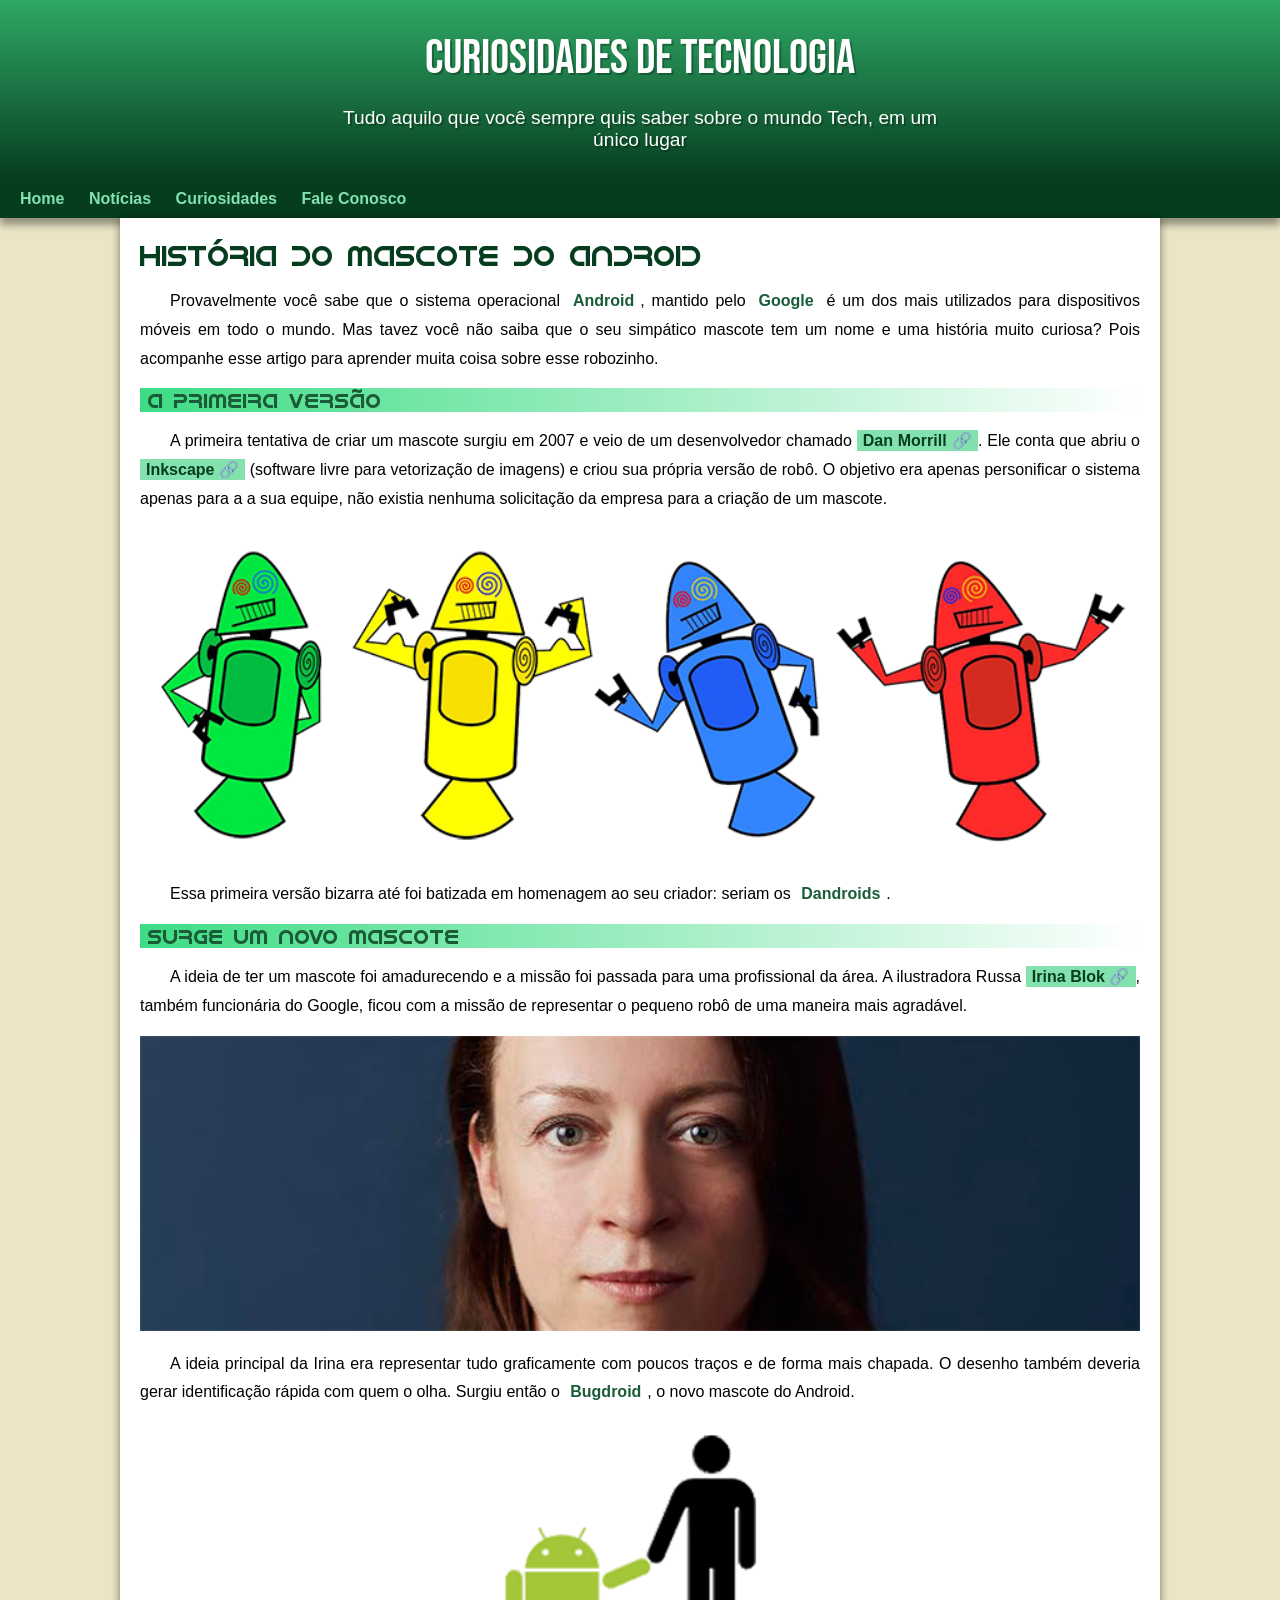
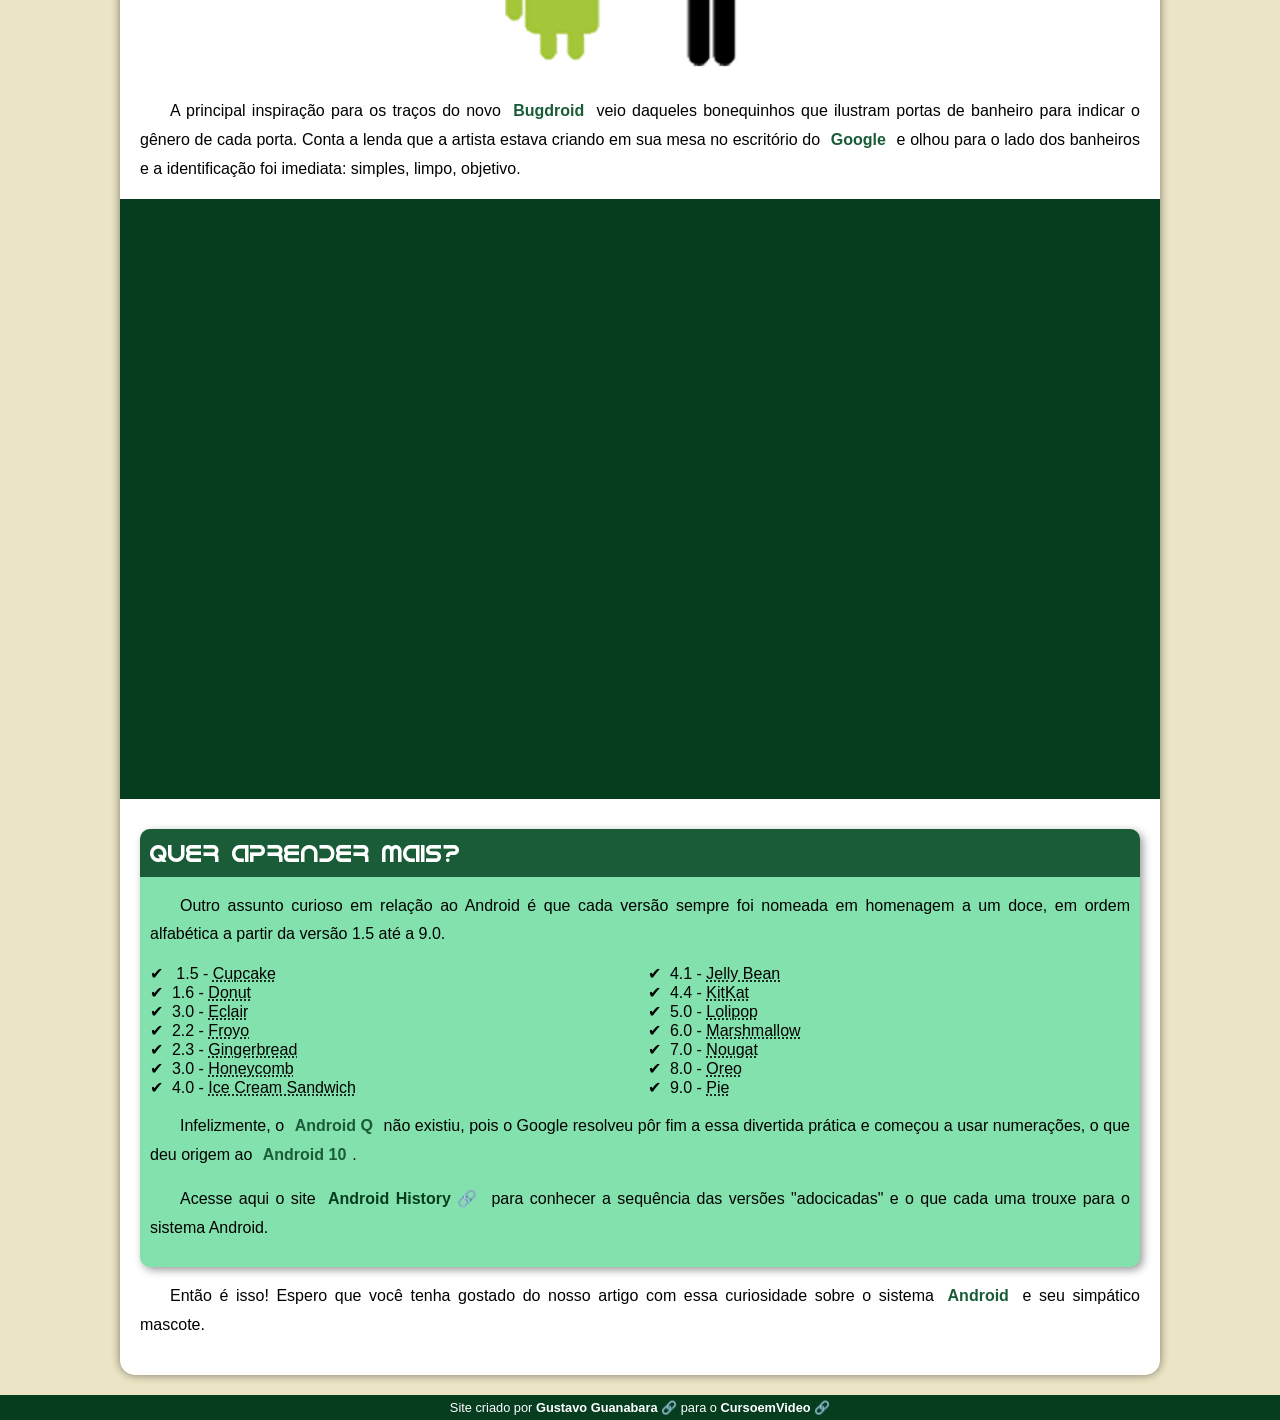
==== index.html @ 98b12537 "atualizando" ====
<!DOCTYPE html>
<html lang="pt-br">
<head>
    <meta charset="UTF-8">
    <meta http-equiv="X-UA-Compatible" content="IE=edge">
    <meta name="viewport" content="width=device-width, initial-scale=1.0">
    <title>Como surgiu o mascote do Android?</title>
    <link rel="shortcut icon" href="imagens/favicon.ico" type="image/x-icon">
    <link rel="stylesheet" href="estilo/style.css">
</head>
<body>
    <header>
        <h1>Curiosidades de Tecnologia</h1>
        <p>Tudo aquilo que você sempre quis saber sobre o mundo Tech, em um único lugar</p>
    </header>
    <nav>
        <a href="#">Home</a>
        <a href="#">Notícias</a>
        <a href="#">Curiosidades</a>
        <a href="#">Fale Conosco</a>
    </nav>
    <main>
        <article>
            <h1>História do Mascote do Android</h1>

            <p>Provavelmente você sabe que o sistema operacional <strong>Android</strong>, mantido pelo <strong>Google</strong> é um dos mais utilizados para dispositivos móveis em todo o mundo. Mas tavez você não saiba que o seu simpático mascote tem um nome e uma história muito curiosa? Pois acompanhe esse artigo para aprender muita coisa sobre esse robozinho.</p>

            <h2>A primeira versão</h2>

            <p>A primeira tentativa de criar um mascote surgiu em 2007 e veio de um desenvolvedor chamado <a href="https://androidcommunity.com/dan-morrill-shows-us-the-android-mascot-that-almost-was-20130103/" target="_blank" class="externo">Dan Morrill</a>. Ele conta que abriu o <a href="https://inkscape.org/pt-br/" target="_blank" class="externo">Inkscape</a> (software livre para vetorização de imagens) e criou sua própria versão de robô. O objetivo era apenas personificar o sistema apenas para a a sua equipe, não existia nenhuma solicitação da empresa para a criação de um mascote.</p>

            <picture>
                <source media="(max-width: 670px)" srcset="imagens/dan-droids-pq.png">
                <img src="imagens/dan-droids.png" alt="Primeiro mascote do Android">
            </picture>

            <p>Essa primeira versão bizarra até foi batizada em homenagem ao seu criador: seriam os <strong>Dandroids</strong>.</p>

            <h2>Surge um novo mascote</h2>

            <p>A ideia de ter um mascote foi amadurecendo e a missão foi passada para uma profissional da área. A ilustradora Russa <a href="https://www.irinablok.com/android" target="_blank" class="externo">Irina Blok</a>, também funcionária do Google, ficou com a missão de representar o pequeno robô de uma maneira mais agradável.</p>

            <picture>
                <source media="(max-width: 670px)" srcset="imagens/irina-blok-pq.jpg">
                <img src="imagens/irina-blok.jpg" alt="Irina Blok, criadora do Bugdroid">
            </picture>

            <p>A ideia principal da Irina era representar tudo graficamente com poucos traços e de forma mais chapada. O desenho também deveria gerar identificação rápida com quem o olha. Surgiu então o <strong>Bugdroid</strong>, o novo mascote do Android.</p>

            <picture>
                <img class="pequena" src="imagens/bugdroid.png" alt="Bugdroid">
            </picture>

            <p>A principal inspiração para os traços do novo <strong>Bugdroid</strong> veio daqueles bonequinhos que ilustram portas de banheiro para indicar o gênero de cada porta. Conta a lenda que a artista estava criando em sua mesa no escritório do <strong>Google</strong> e olhou para o lado dos banheiros e a identificação foi imediata: simples, limpo, objetivo.</p>

            <div class="video">
                <iframe width="560" height="315" src="https://www.youtube.com/embed/l2UDgpLz20M" title="YouTube video player" frameborder="0" allow="accelerometer; autoplay; clipboard-write; encrypted-media; gyroscope; picture-in-picture; web-share" allowfullscreen></iframe>
            </div>
            
            <aside>
                <h3>Quer aprender mais?</h3>

                <p>Outro assunto curioso em relação ao Android é que cada versão sempre foi nomeada em homenagem a um doce, em ordem alfabética a partir da versão 1.5 até a 9.0.</p>

                <ul>
                    <li>
                        1.5 - <abbr title="Bolo de Copo">Cupcake</abbr>
                    </li>
                    <li>1.6 - <abbr title="Rosquinha">Donut</abbr></li>
                    <li>3.0 - <abbr title="Bomba">Eclair</abbr></li>
                    <li>2.2 - <abbr title="Iorgute Congelado">Froyo</abbr></li>
                    <li>2.3 - <abbr title="Biscoito Congelado">Gingerbread</abbr></li>
                    <li>3.0 - <abbr title="Favo de Mel">Honeycomb</abbr></li>
                    <li>4.0 - <abbr title="Sanduíche de Sorvete">Ice Cream Sandwich</abbr></li>
                    <li>4.1 - <abbr title="jujuba">Jelly Bean</abbr></li>
                    <li>4.4 - <abbr title="kitkat">KitKat</abbr></li>
                    <li>5.0 - <abbr title="Pitulito">Lolipop</abbr></li>
                    <li>6.0 - <abbr title="Marshmaloow">Marshmallow</abbr></li>
                    <li>7.0 - <abbr title="Torrone">Nougat</abbr></li>
                    <li>8.0 - <abbr title="Oreo">Oreo</abbr></li>
                    <li>9.0 - <abbr title="Torta">Pie</abbr></li>
                </ul>

                <p>Infelizmente, o <strong>Android Q</strong> não existiu, pois o Google resolveu pôr fim a essa divertida prática e começou a usar numerações, o que deu origem ao <strong>Android 10</strong>.</p>

                <p>Acesse aqui o site <a href="https://www.android.com/intl/pt_pt/history/" target="_blank" class="externo">Android History</a> para conhecer a sequência das versões "adocicadas" e o que cada uma trouxe para o sistema Android.</p>
            </aside>

            <p>Então é isso! Espero que você tenha gostado do nosso artigo com essa curiosidade sobre o sistema <strong>Android</strong> e seu simpático mascote.</p>
        </article>
    </main>
    <footer>
        <p>Site criado por <a href="https://gustavoguanabara.github.io/" target="_blank" class="externo">Gustavo Guanabara</a> para o <a href="https://www.youtube.com/cursoemvideo" target="_blank" class="externo">CursoemVideo</a></p>
    </footer>
</body>
</html>
---- estilo/style.css ----
@charset "UTF-8";

@import url('https://fonts.googleapis.com/css2?family=Bebas+Neue&display=swap');

@font-face {
    font-family: 'Android';
    src: url('../fontes/idroid.otf');
    font-weight: normal;
}


/*
#ebe5c5  verde claro
#83e1ad
#3ddc84
#2fa866
#1a5c37
#063d1e  verde mais escuro
*/

:root {
    --cor0: #ebe5c5;
    --cor1: #83e1ad;
    --cor2: #3ddc84;
    --cor3: #2fa866;
    --cor4: #1a5c37;
    --cor5: #063d1e;

    --fonte-padrao: Arial, Verdana, Helvetica, sans-serif;
    --fonte-destaque: 'Bebas Neue', cursive;
    --fonte-andoid: 'Android', cursive;
}

* {
    margin: 0px;
    padding: 0px;
}


body {
    background-color: var(--cor0);
    font-family: var(--fonte-padrao);
}

a.externo::after {
    content: '\00A0\1f517';
}


header {
    background-image: linear-gradient(to bottom, var(--cor3), var(--cor5));
    min-height: 150px;
    text-align: center;
    padding-top: 30px;
}

header > h1 {
    color: white;
    font-family: var(--fonte-destaque);
    font-size: 3em;
    margin-bottom: 20px;
    text-shadow: 2px 2px 0px rgba(0, 0, 0, 0.267);
    font-weight: normal;
}

header > p {
    font-family: var(--fonte-padrao);
    font-size: 1.2em;
    color: white;
    max-width: 600px;   
    margin: auto;
    margin-bottom: 20px;
    padding-right: 10px;
    padding-left: 10px;
    text-shadow: 2px 2px 0px rgba(0, 0, 0, 0.267);
}

nav {
    background-color: var(--cor5);
    padding: 10px;
    box-shadow: 0px 7px 7px rgba(0, 0, 0, 0.363);
}

nav > a {
    color: var(--cor1);
    padding: 10px;
    text-decoration: none;
    font-weight: bold;
    border-radius: 5px;
    transition-duration: 0.2s;

}

nav > a:hover {
    background-color: var(--cor3);
    color: var(--cor5);
}

main {
    min-width: 300px;
    max-width: 1000px;
    margin: auto;
    margin-bottom: 20px;
    padding: 20px;
    background-color: white;
    box-shadow: 0px 0px 10px rgba(0, 0, 0, 0.479);
    border-bottom-left-radius: 15px;
    border-bottom-right-radius: 15px;
}


main h1 {
    font-weight: normal;
    font-size: 1.8em;
    color: var(--cor5);
    font-family: var(--fonte-andoid);
}

main h2 {
    font-family: var(--fonte-andoid);
    color: var(--cor4);
    font-size: 1.3em;
    background-image: linear-gradient(to right, var(--cor2), transparent);
    text-indent: 8px;
    font-weight: normal;
}

main p {
    margin: 15px 0px;
    text-align: justify;
    text-indent: 30px;
    font-size: 1em;
    line-height: 1.8em;
}

main strong {
    color: var(--cor4);
    font-weight: bold;
    padding: 2px 6px;
}

main a {
    text-decoration: none;
    font-weight: bold;
    color: var(--cor5);
    background-color: var(--cor1);
    padding: 2px 6px;

}

main a:hover {
    text-decoration: underline;
    color: var(--cor4);

}

main img {
    width: 100%;
}

main img.pequena {
    max-width: 400px;
    display: block;
    margin: auto;
}

div.video {
    background-color: var(--cor5);
    margin: 0px -20px 30px -20px;
    padding: 10px;
    padding-bottom: 59%;
    position: relative;
}

div.video > iframe {
    position: absolute;
    top: 5%;
    left: 5%;
    width: 90%;
    height: 90%;
}

aside {
    background-color: var(--cor1);
    padding: 10px;
    border-radius: 10px;
    box-shadow: 3px 3px 8px rgba(0, 0, 0, 0.397);
}

aside > h3 {
    background-color: var(--cor4);
    font-family: var(--fonte-andoid);
    font-weight: normal;
    font-size: 1.5em;
    color: white;
    padding: 10px;
    margin: -10px -10px 0px -10px;
    border-radius: 10px 10px 0px 0px;
}

aside > ul {
    list-style-type: '\2714\00A0\00A0';
    list-style-position: inside;
    columns: 2;
}

footer {
    background-color: var(--cor5);
    color: white;
    text-align: center;
    font-size: 0.8em;
    padding: 5px;
}

footer a {
    color: white;
    font-weight: bolder;
    text-decoration: none;
}

footer a:hover {
    text-decoration: underline;
    color: var(--cor1);
}
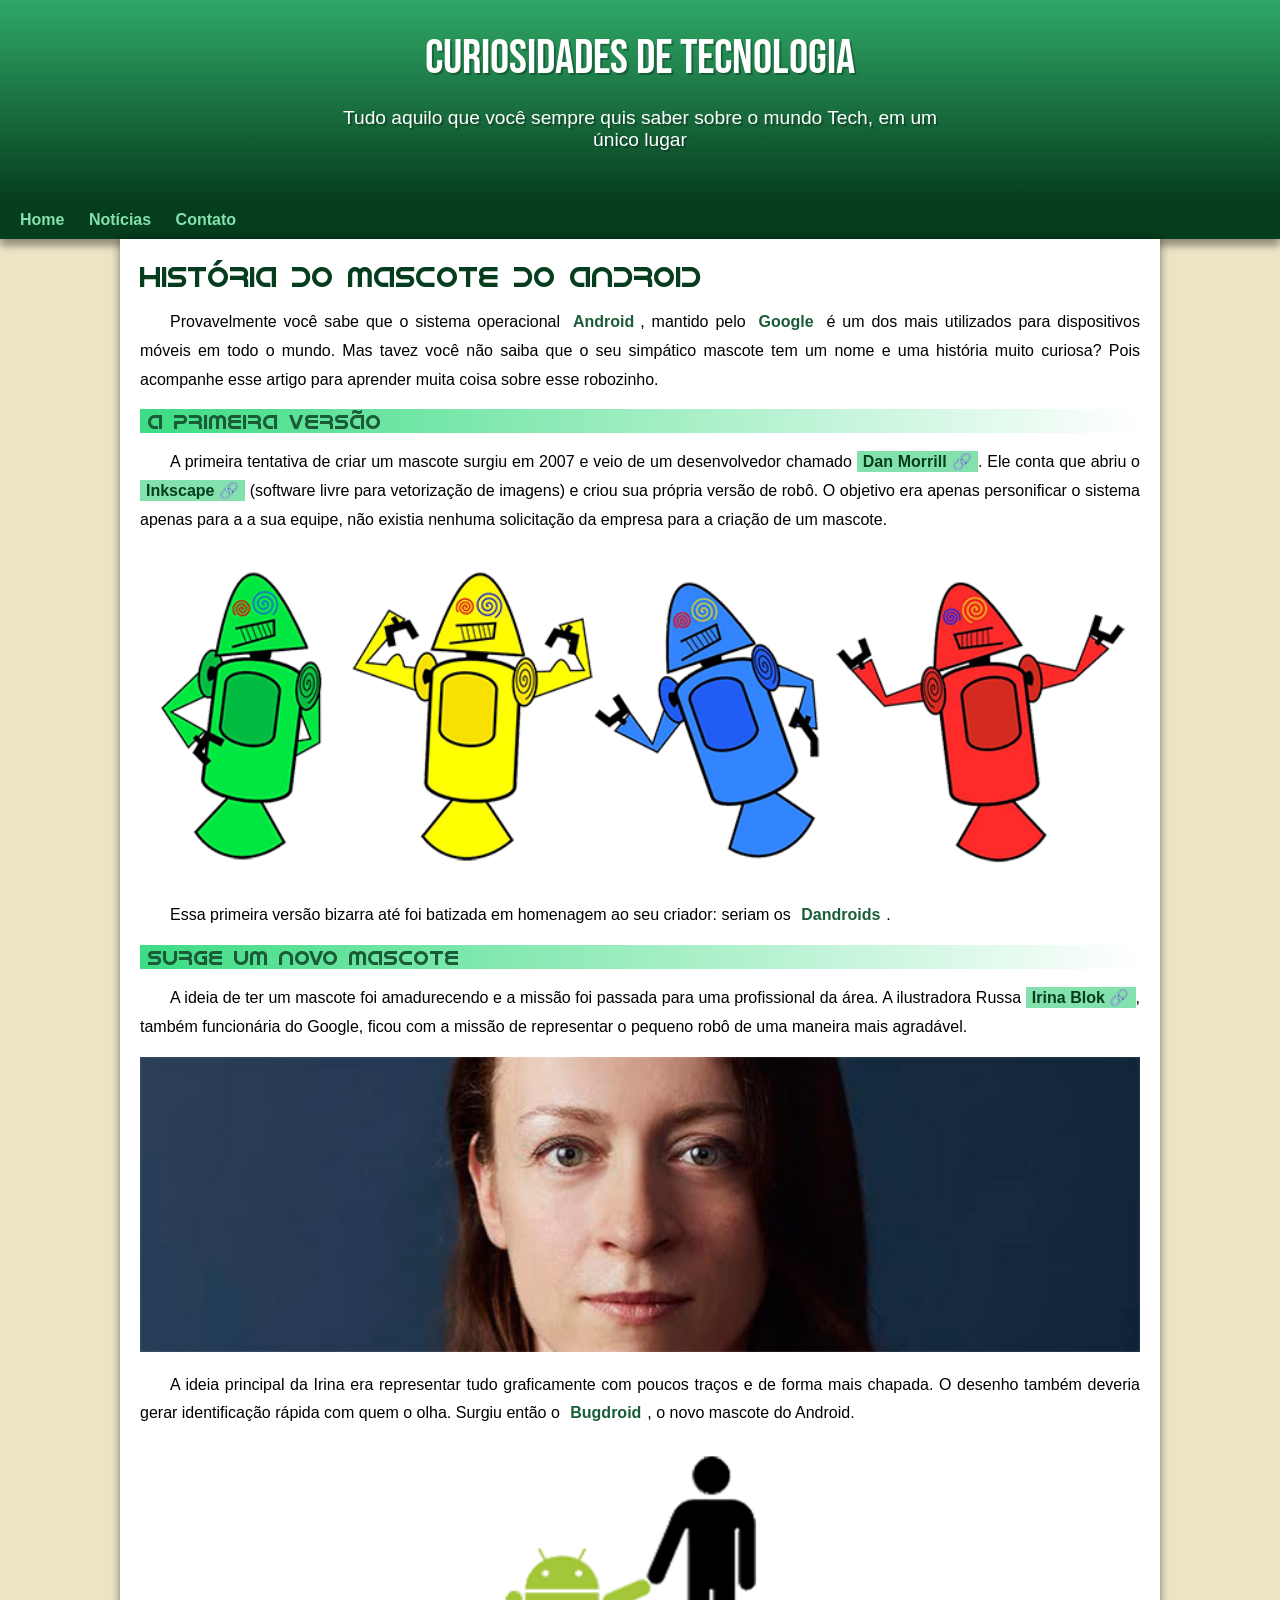
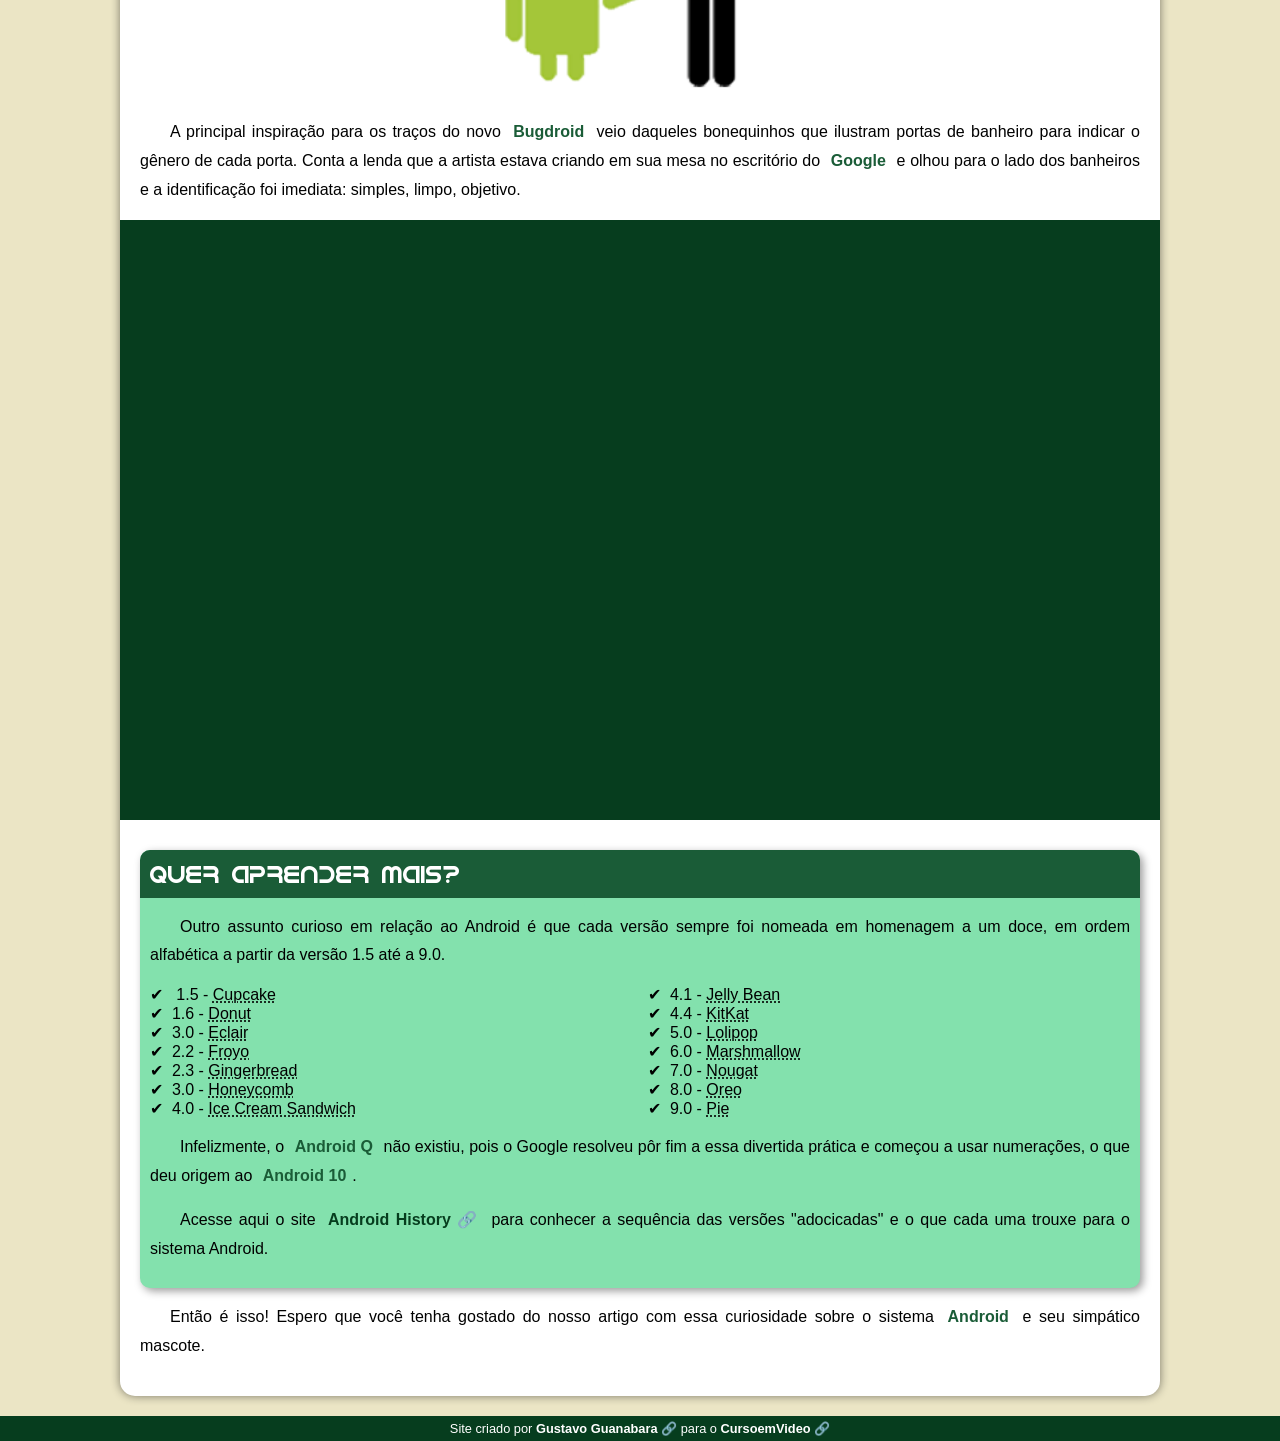
==== commit f6bc3dbe: "auterando margin pra padding e adicionando informações" ====
--- a/index.html
+++ b/index.html
@@ -16,8 +16,7 @@
     <nav>
         <a href="#">Home</a>
         <a href="#">Notícias</a>
-        <a href="#">Curiosidades</a>
-        <a href="#">Fale Conosco</a>
+        <a href="#">Contato</a>
     </nav>
     <main>
         <article>
--- a/estilo/style.css
+++ b/estilo/style.css
@@ -69,7 +69,7 @@
     color: white;
     max-width: 600px;   
     margin: auto;
-    margin-bottom: 20px;
+    padding-bottom: 50px;
     padding-right: 10px;
     padding-left: 10px;
     text-shadow: 2px 2px 0px rgba(0, 0, 0, 0.267);
